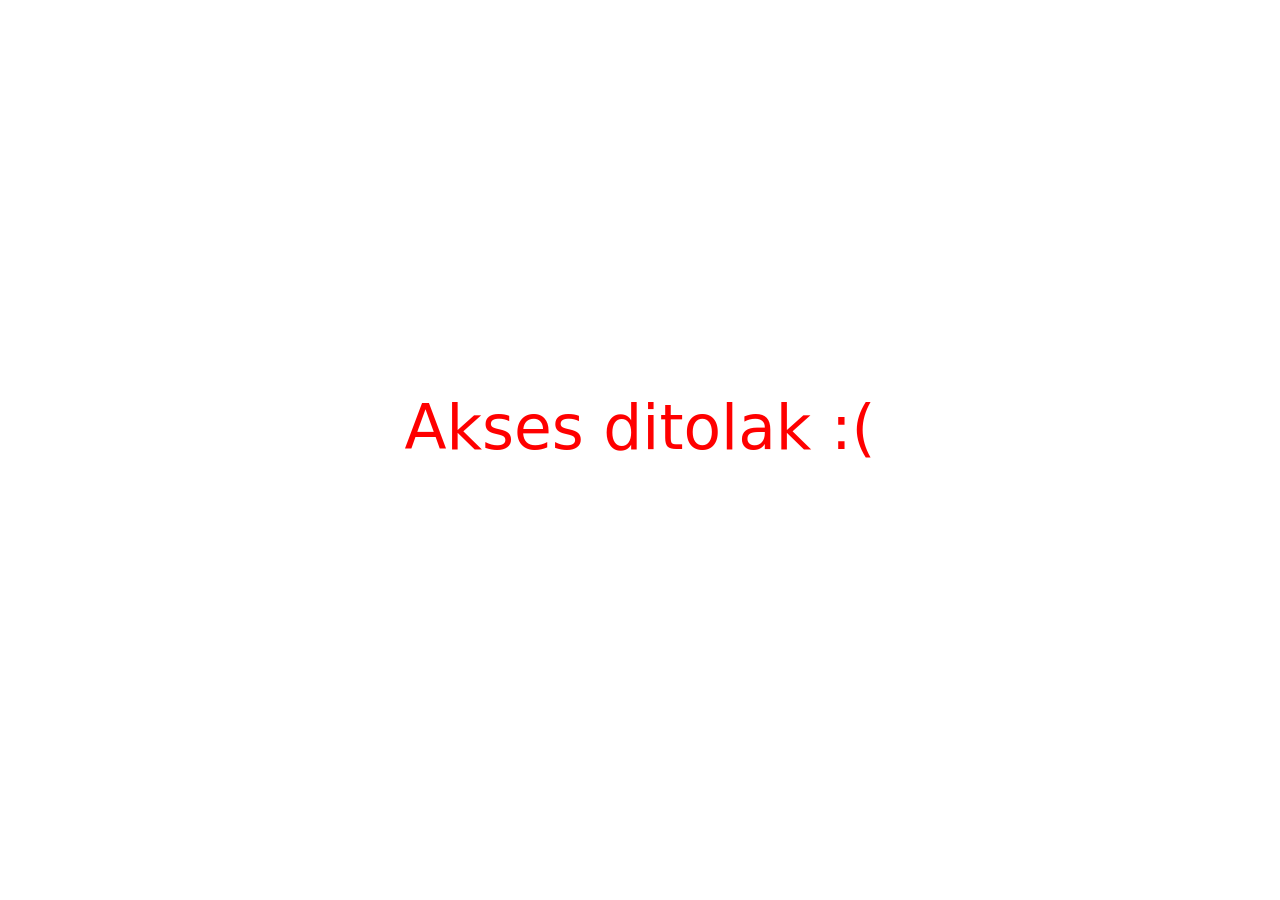
==== access-denied/index.html @ 786d1506 "Add files via upload" ====
<!DOCTYPE html>
<html lang="en">
  <head>
    <meta charset="UTF-8" />
    <meta http-equiv="X-UA-Compatible" content="IE=edge" />
    <meta name="viewport" content="width=device-width, initial-scale=1.0" />
    <style>
      * {
        margin: 0;
        padding: 0;
        font-size: 4.8dvw;
        transition: all 0.2s linear;
      }
      body {
        display: flex;
        align-items: center;
        height: 95vh;
        justify-content: center;
      }
      .text1 {
        color: red;
        font-family: system-ui, -apple-system, BlinkMacSystemFont, "Segoe UI",
          Roboto, Oxygen, Ubuntu, Cantarell, "Open Sans", "Helvetica Neue",
          sans-serif;
        animation: float 3s infinite alternate;
      }
      @keyframes float {
        100% {
          transform: translateY(-1rem);
          color: red;
          font-size: 4.8dvw;
        }
        0% {
          transform: translateY(1rem);
          color: rgba(0, 0, 0, 0.116);
          font-size: 4dvw;
        }
      }
    </style>
    <!-- Custom CSS -->
    <link rel="stylesheet" href="./#" />
    <title>Akses ditolak</title>
  </head>
  <body oncontextmenu="return false">
    <div class="text1">Akses ditolak :(</div>
  </body>
  <script></script>
</html>
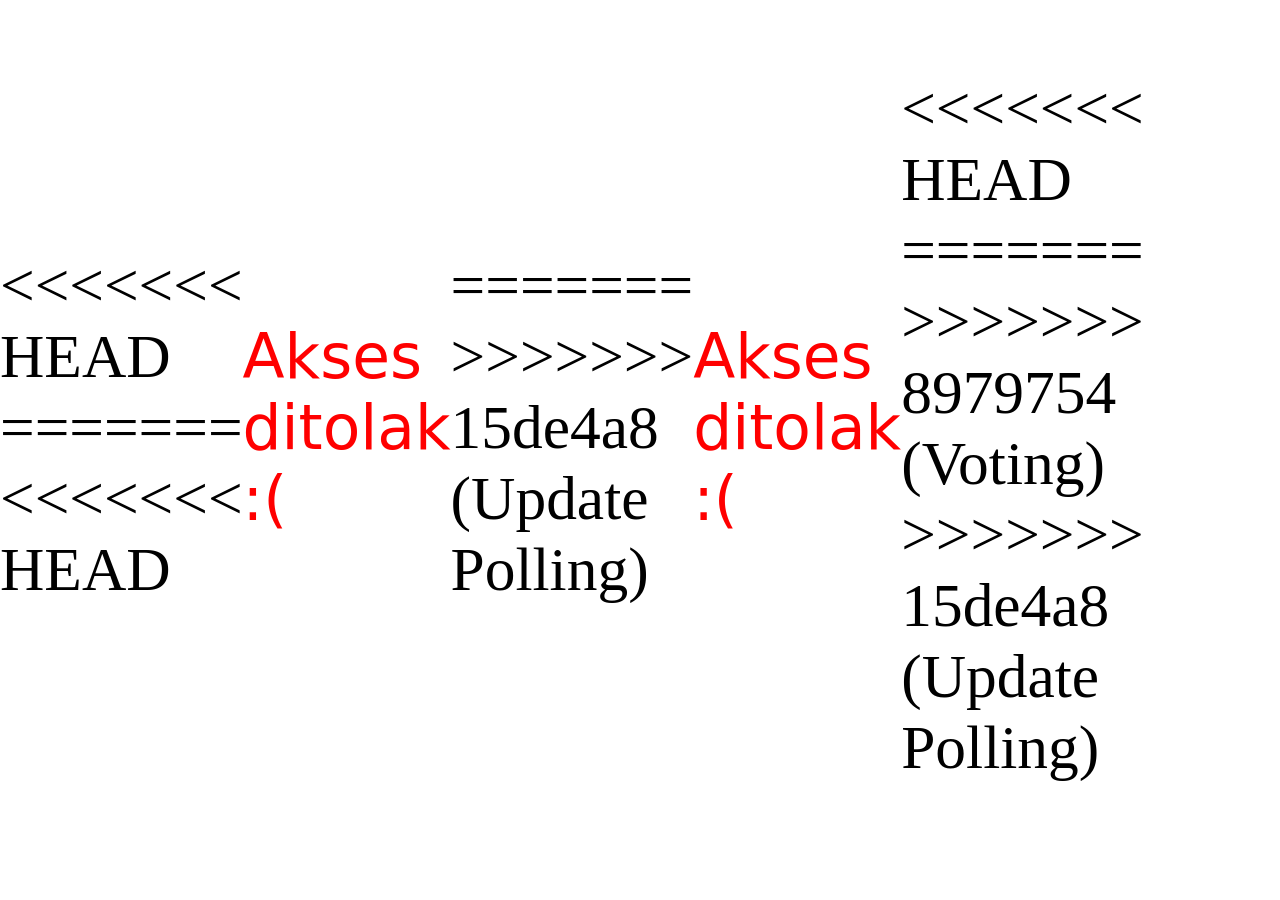
==== commit 22e91154: "update" ====
--- a/access-denied/index.html
+++ b/access-denied/index.html
@@ -1,48 +1,105 @@
-<!DOCTYPE html>
-<html lang="en">
-  <head>
-    <meta charset="UTF-8" />
-    <meta http-equiv="X-UA-Compatible" content="IE=edge" />
-    <meta name="viewport" content="width=device-width, initial-scale=1.0" />
-    <style>
-      * {
-        margin: 0;
-        padding: 0;
-        font-size: 4.8dvw;
-        transition: all 0.2s linear;
-      }
-      body {
-        display: flex;
-        align-items: center;
-        height: 95vh;
-        justify-content: center;
-      }
-      .text1 {
-        color: red;
-        font-family: system-ui, -apple-system, BlinkMacSystemFont, "Segoe UI",
-          Roboto, Oxygen, Ubuntu, Cantarell, "Open Sans", "Helvetica Neue",
-          sans-serif;
-        animation: float 3s infinite alternate;
-      }
-      @keyframes float {
-        100% {
-          transform: translateY(-1rem);
-          color: red;
-          font-size: 4.8dvw;
-        }
-        0% {
-          transform: translateY(1rem);
-          color: rgba(0, 0, 0, 0.116);
-          font-size: 4dvw;
-        }
-      }
-    </style>
-    <!-- Custom CSS -->
-    <link rel="stylesheet" href="./#" />
-    <title>Akses ditolak</title>
-  </head>
-  <body oncontextmenu="return false">
-    <div class="text1">Akses ditolak :(</div>
-  </body>
-  <script></script>
-</html>
+<<<<<<< HEAD
+=======
+<<<<<<< HEAD
+<!DOCTYPE html>
+<html lang="en">
+  <head>
+    <meta charset="UTF-8" />
+    <meta http-equiv="X-UA-Compatible" content="IE=edge" />
+    <meta name="viewport" content="width=device-width, initial-scale=1.0" />
+    <style>
+      * {
+        margin: 0;
+        padding: 0;
+        font-size: 4.8dvw;
+        transition: all 0.2s linear;
+      }
+      body {
+        display: flex;
+        align-items: center;
+        height: 95vh;
+        justify-content: center;
+      }
+      .text1 {
+        color: red;
+        font-family: system-ui, -apple-system, BlinkMacSystemFont, "Segoe UI",
+          Roboto, Oxygen, Ubuntu, Cantarell, "Open Sans", "Helvetica Neue",
+          sans-serif;
+        animation: float 3s infinite alternate;
+      }
+      @keyframes float {
+        100% {
+          transform: translateY(-1rem);
+          color: red;
+          font-size: 4.8dvw;
+        }
+        0% {
+          transform: translateY(1rem);
+          color: rgba(0, 0, 0, 0.116);
+          font-size: 4dvw;
+        }
+      }
+    </style>
+    <!-- Custom CSS -->
+    <link rel="stylesheet" href="./#" />
+    <title>Akses ditolak</title>
+  </head>
+  <body oncontextmenu="return false">
+    <div class="text1">Akses ditolak :(</div>
+  </body>
+  <script></script>
+</html>
+=======
+>>>>>>> 15de4a8 (Update Polling)
+<!DOCTYPE html>
+<html lang="en">
+  <head>
+    <meta charset="UTF-8" />
+    <meta http-equiv="X-UA-Compatible" content="IE=edge" />
+    <meta name="viewport" content="width=device-width, initial-scale=1.0" />
+    <style>
+      * {
+        margin: 0;
+        padding: 0;
+        font-size: 4.8dvw;
+        transition: all 0.2s linear;
+      }
+      body {
+        display: flex;
+        align-items: center;
+        height: 95vh;
+        justify-content: center;
+      }
+      .text1 {
+        color: red;
+        font-family: system-ui, -apple-system, BlinkMacSystemFont, "Segoe UI",
+          Roboto, Oxygen, Ubuntu, Cantarell, "Open Sans", "Helvetica Neue",
+          sans-serif;
+        animation: float 3s infinite alternate;
+      }
+      @keyframes float {
+        100% {
+          transform: translateY(-1rem);
+          color: red;
+          font-size: 4.8dvw;
+        }
+        0% {
+          transform: translateY(1rem);
+          color: rgba(0, 0, 0, 0.116);
+          font-size: 4dvw;
+        }
+      }
+    </style>
+    <!-- Custom CSS -->
+    <link rel="stylesheet" href="./#" />
+    <title>Akses ditolak</title>
+  </head>
+  <body oncontextmenu="return false">
+    <div class="text1">Akses ditolak :(</div>
+  </body>
+  <script></script>
+</html>
+<<<<<<< HEAD
+=======
+>>>>>>> 8979754 (Voting)
+>>>>>>> 15de4a8 (Update Polling)
